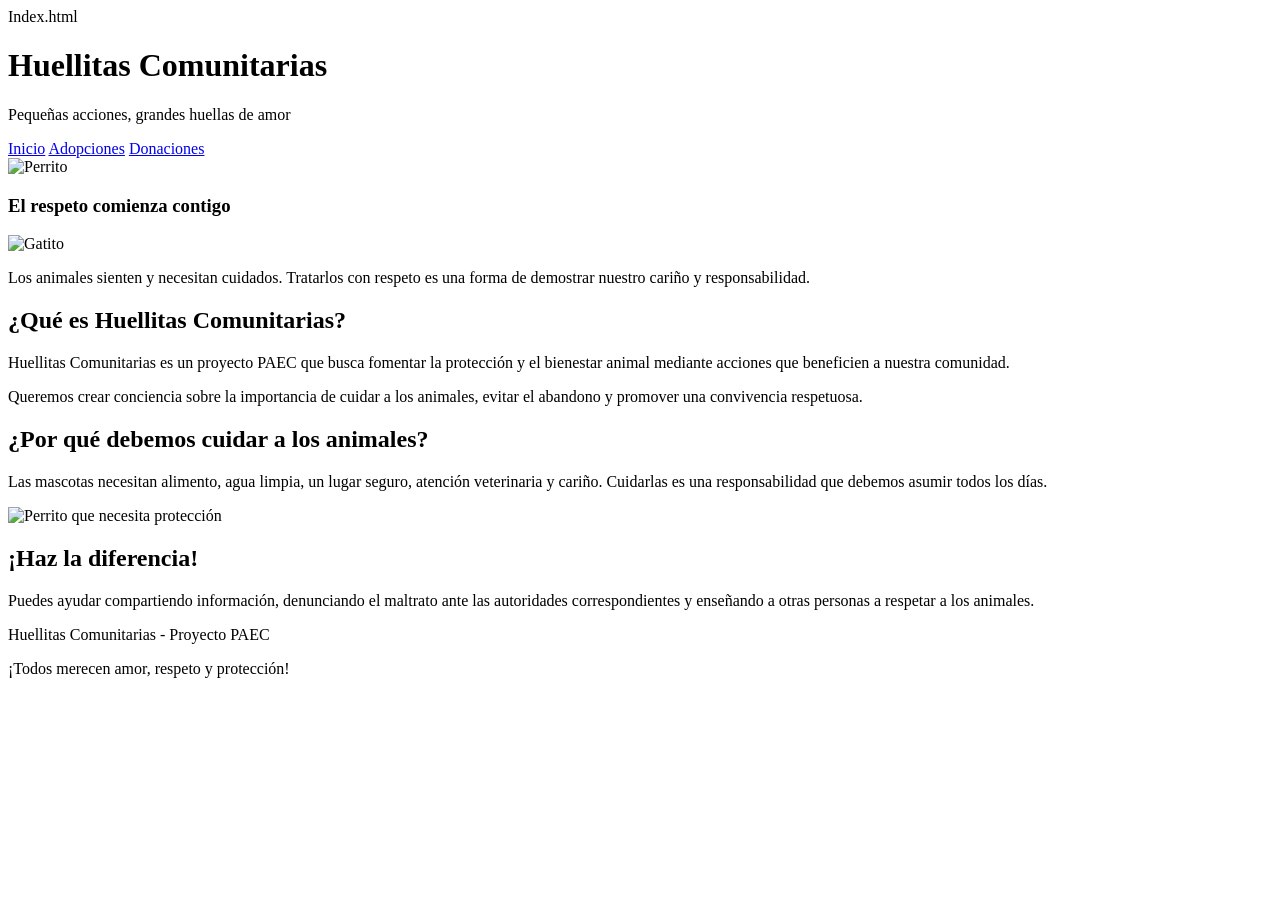
==== index.html @ 24e3ab09 "añadi index" ====
Index.html


<!DOCTYPE html>
<html lang="es">

<head>
    <meta charset="UTF-8">
    <meta name="viewport" content="width=device-width, initial-scale=1.0">
    <title>Huellitas Comunitarias - Inicio</title>
    <link rel="stylesheet" href="estilo.css">
</head>

<body>
    <header>
        <div>
            <h1>Huellitas Comunitarias</h1>
            <p>Pequeñas acciones, grandes huellas de amor</p>

            <nav class="barra-navegacion">
                <a href="index.html" class="boton-nav">Inicio</a>
                <a href="adopciones.html" class="boton-nav">Adopciones</a>
                <a href="donaciones.html" class="boton-nav">Donaciones</a>
            </nav>
        </div>

        <img src="img/perrito.jpg" alt="Perrito" class="logo-pequeno">
    </header>

    <main>
        <aside>
            <h3>El respeto comienza contigo</h3>

            <img src="img/gatito2.jpg" alt="Gatito" class="promocion-delsitio">

            <p>
                Los animales sienten y necesitan cuidados.
                Tratarlos con respeto es una forma de demostrar
                nuestro cariño y responsabilidad.
            </p>
        </aside>

        <section>
            <article>
                <h2>¿Qué es Huellitas Comunitarias?</h2>

                <p>
                    Huellitas Comunitarias es un proyecto PAEC que
                    busca fomentar la protección y el bienestar animal
                    mediante acciones que beneficien a nuestra comunidad.
                </p>

                <p>
                    Queremos crear conciencia sobre la importancia
                    de cuidar a los animales, evitar el abandono
                    y promover una convivencia respetuosa.
                </p>

                <h2>¿Por qué debemos cuidar a los animales?</h2>

                <p>
                    Las mascotas necesitan alimento, agua limpia,
                    un lugar seguro, atención veterinaria y cariño.
                    Cuidarlas es una responsabilidad que debemos
                    asumir todos los días.
                </p>

                <img src="img/perrito.jpg" alt="Perrito que necesita protección" class="articulo-principal">

                <h2>¡Haz la diferencia!</h2>

                <p>
                    Puedes ayudar compartiendo información,
                    denunciando el maltrato ante las autoridades
                    correspondientes y enseñando a otras personas
                    a respetar a los animales.
                </p>
            </article>
        </section>
    </main>

    <footer>
        <p>Huellitas Comunitarias - Proyecto PAEC</p>
        <p>¡Todos merecen amor, respeto y protección!</p>
    </footer>

</body>
</html>
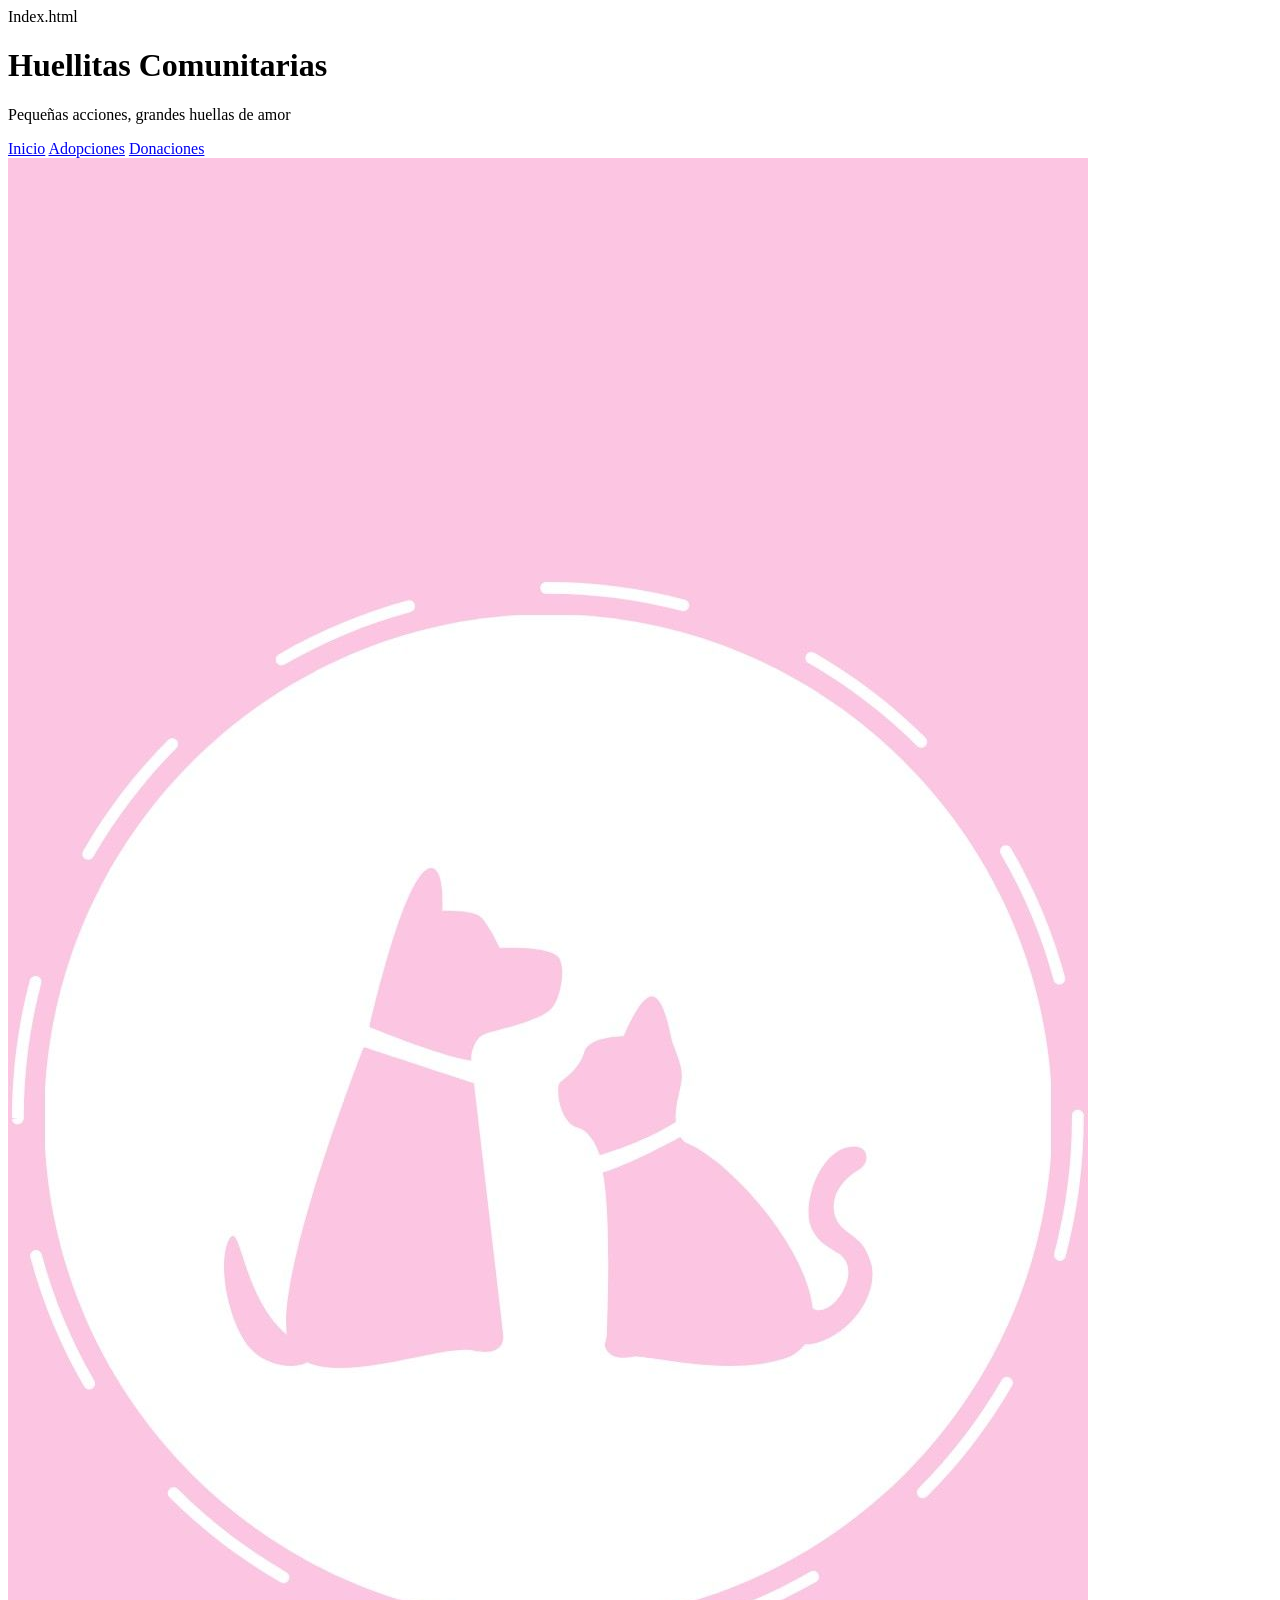
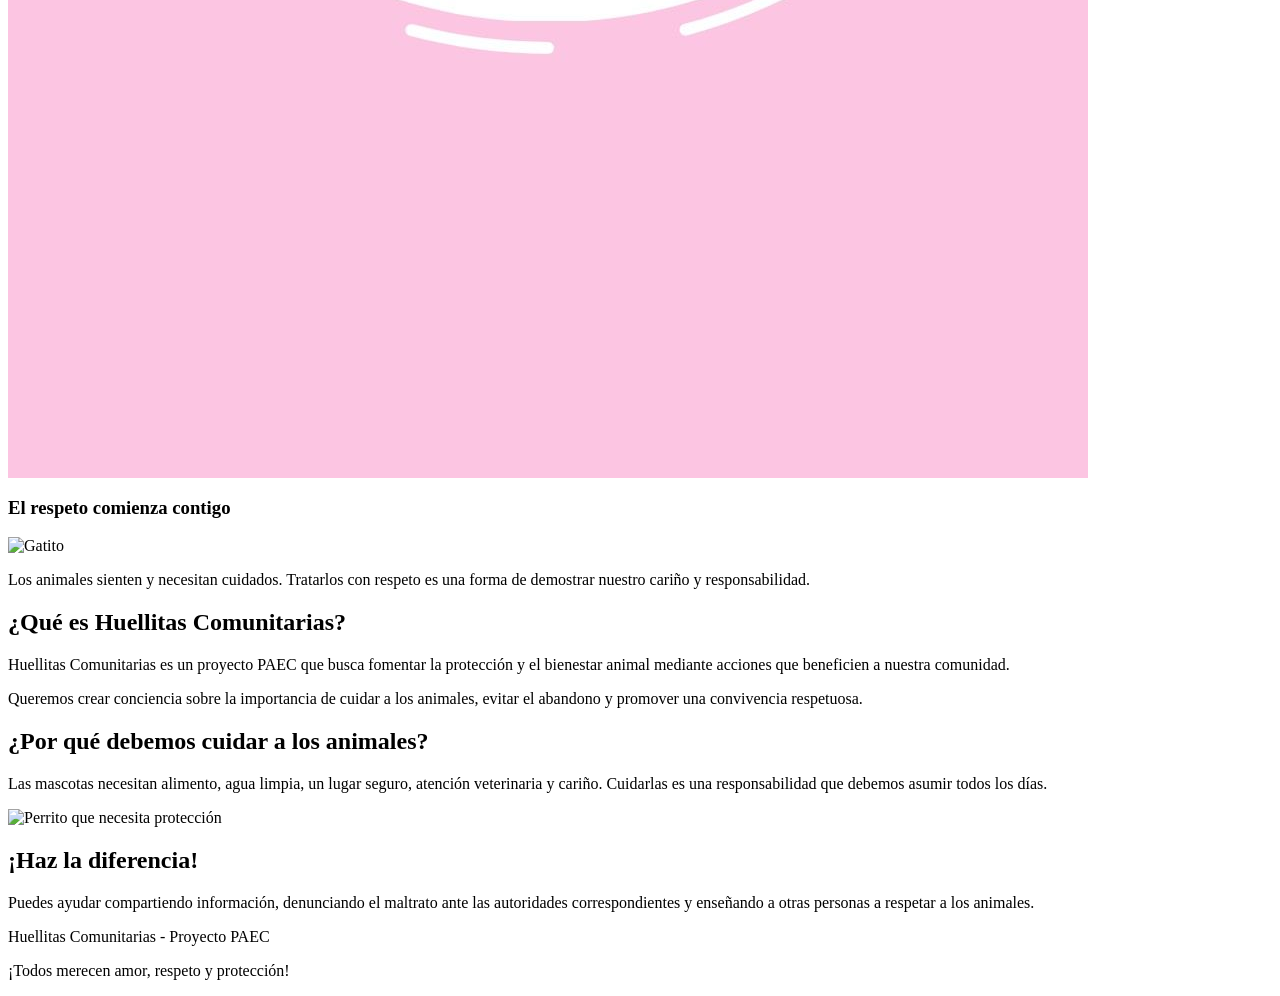
==== commit ee654512: "añadi adopciones" ====
--- a/index.html
+++ b/index.html
@@ -24,7 +24,7 @@
             </nav>
         </div>
 
-        <img src="img/perrito.jpg" alt="Perrito" class="logo-pequeno">
+        <img src="img/logo.jpg" alt="Logo" class="logo-pequeno">
     </header>
 
     <main>
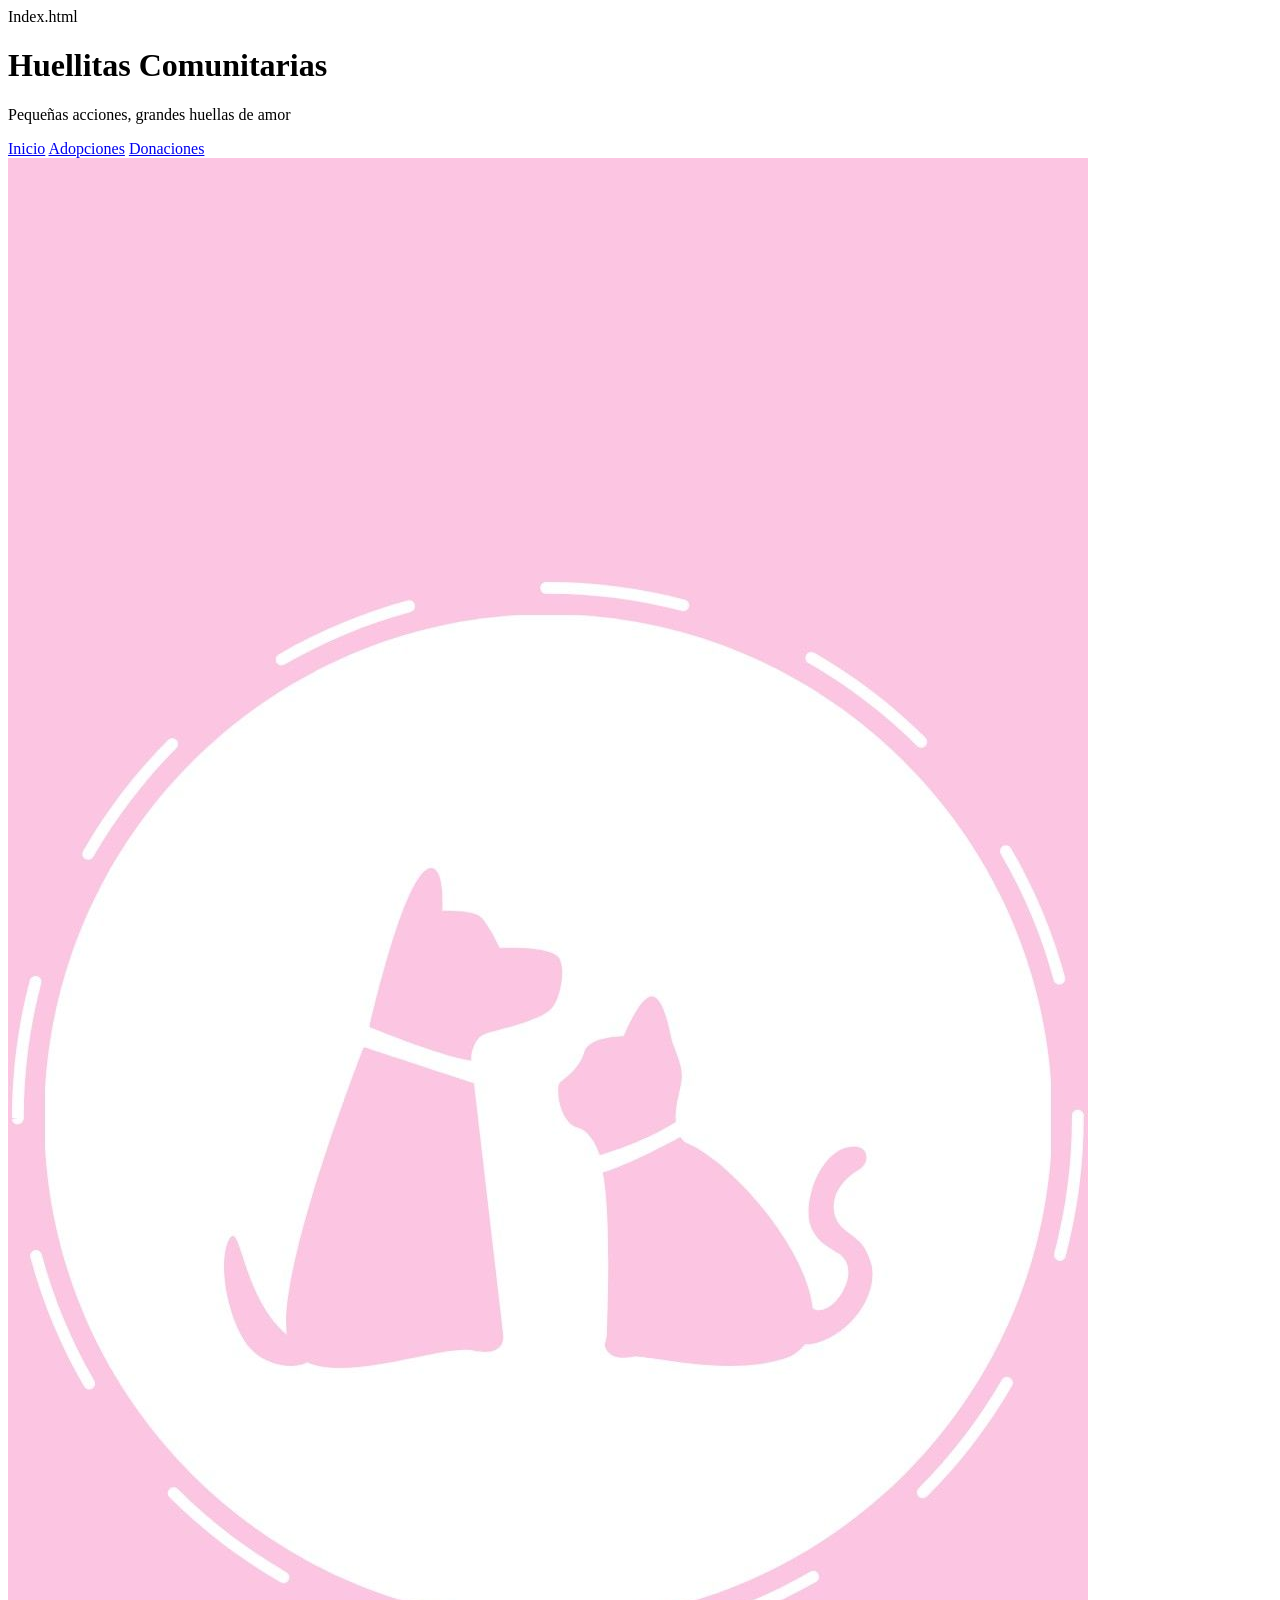
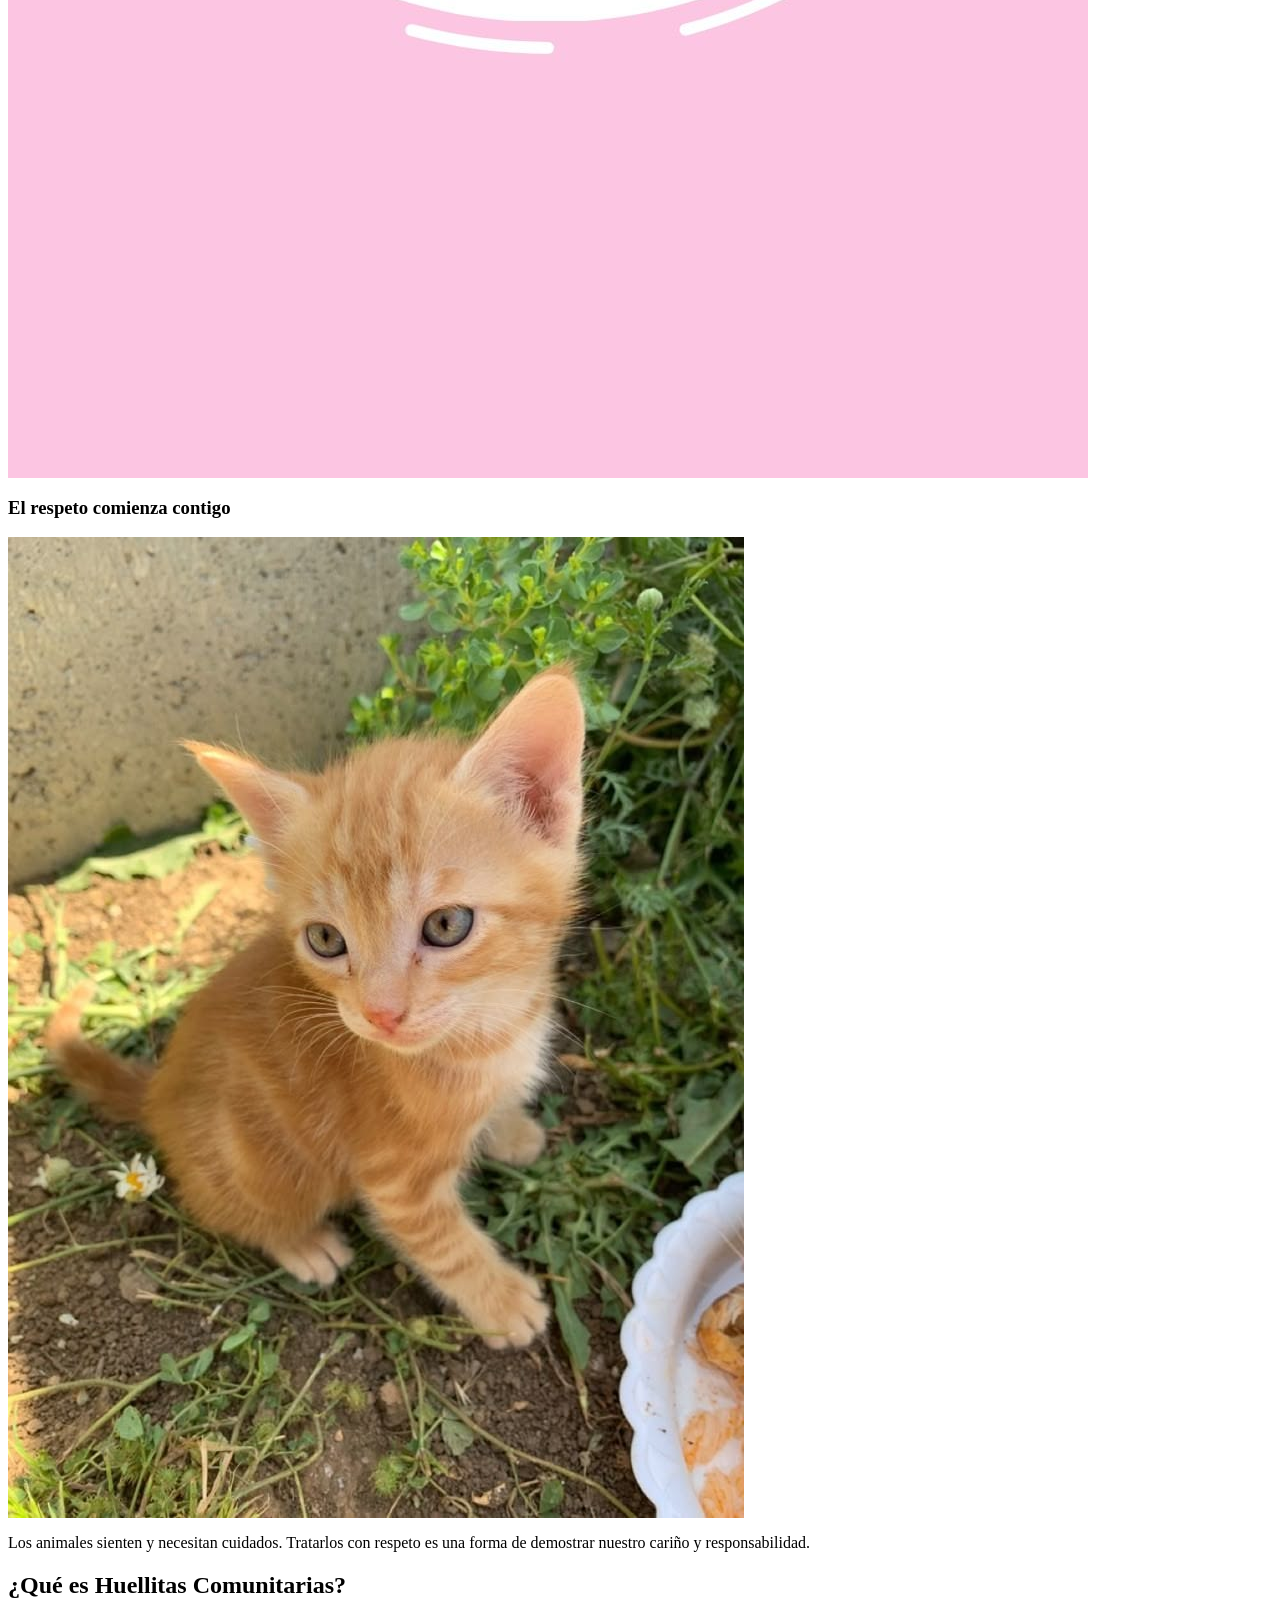
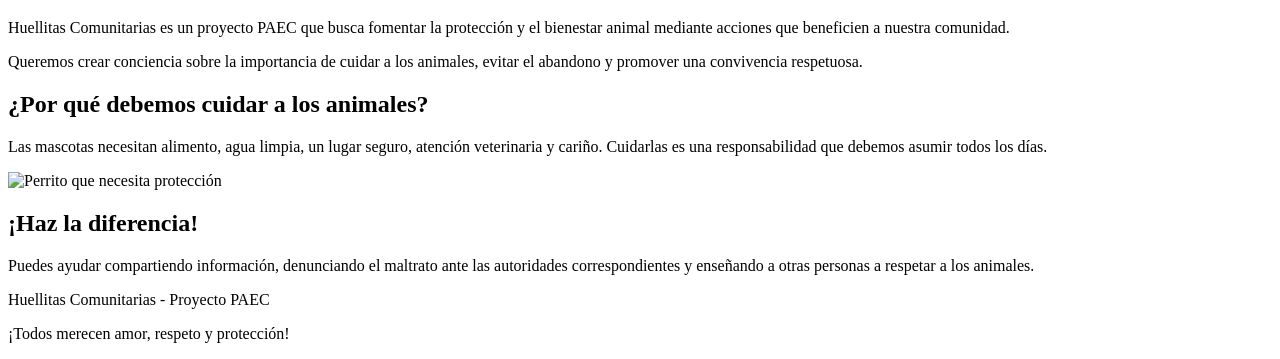
==== commit 7f4b6cc9: "añadi gatitos" ====
--- a/index.html
+++ b/index.html
@@ -31,7 +31,7 @@
         <aside>
             <h3>El respeto comienza contigo</h3>
 
-            <img src="img/gatito2.jpg" alt="Gatito" class="promocion-delsitio">
+            <img src="img/gatito.jpg" alt="Gatito" class="promocion-delsitio">
 
             <p>
                 Los animales sienten y necesitan cuidados.
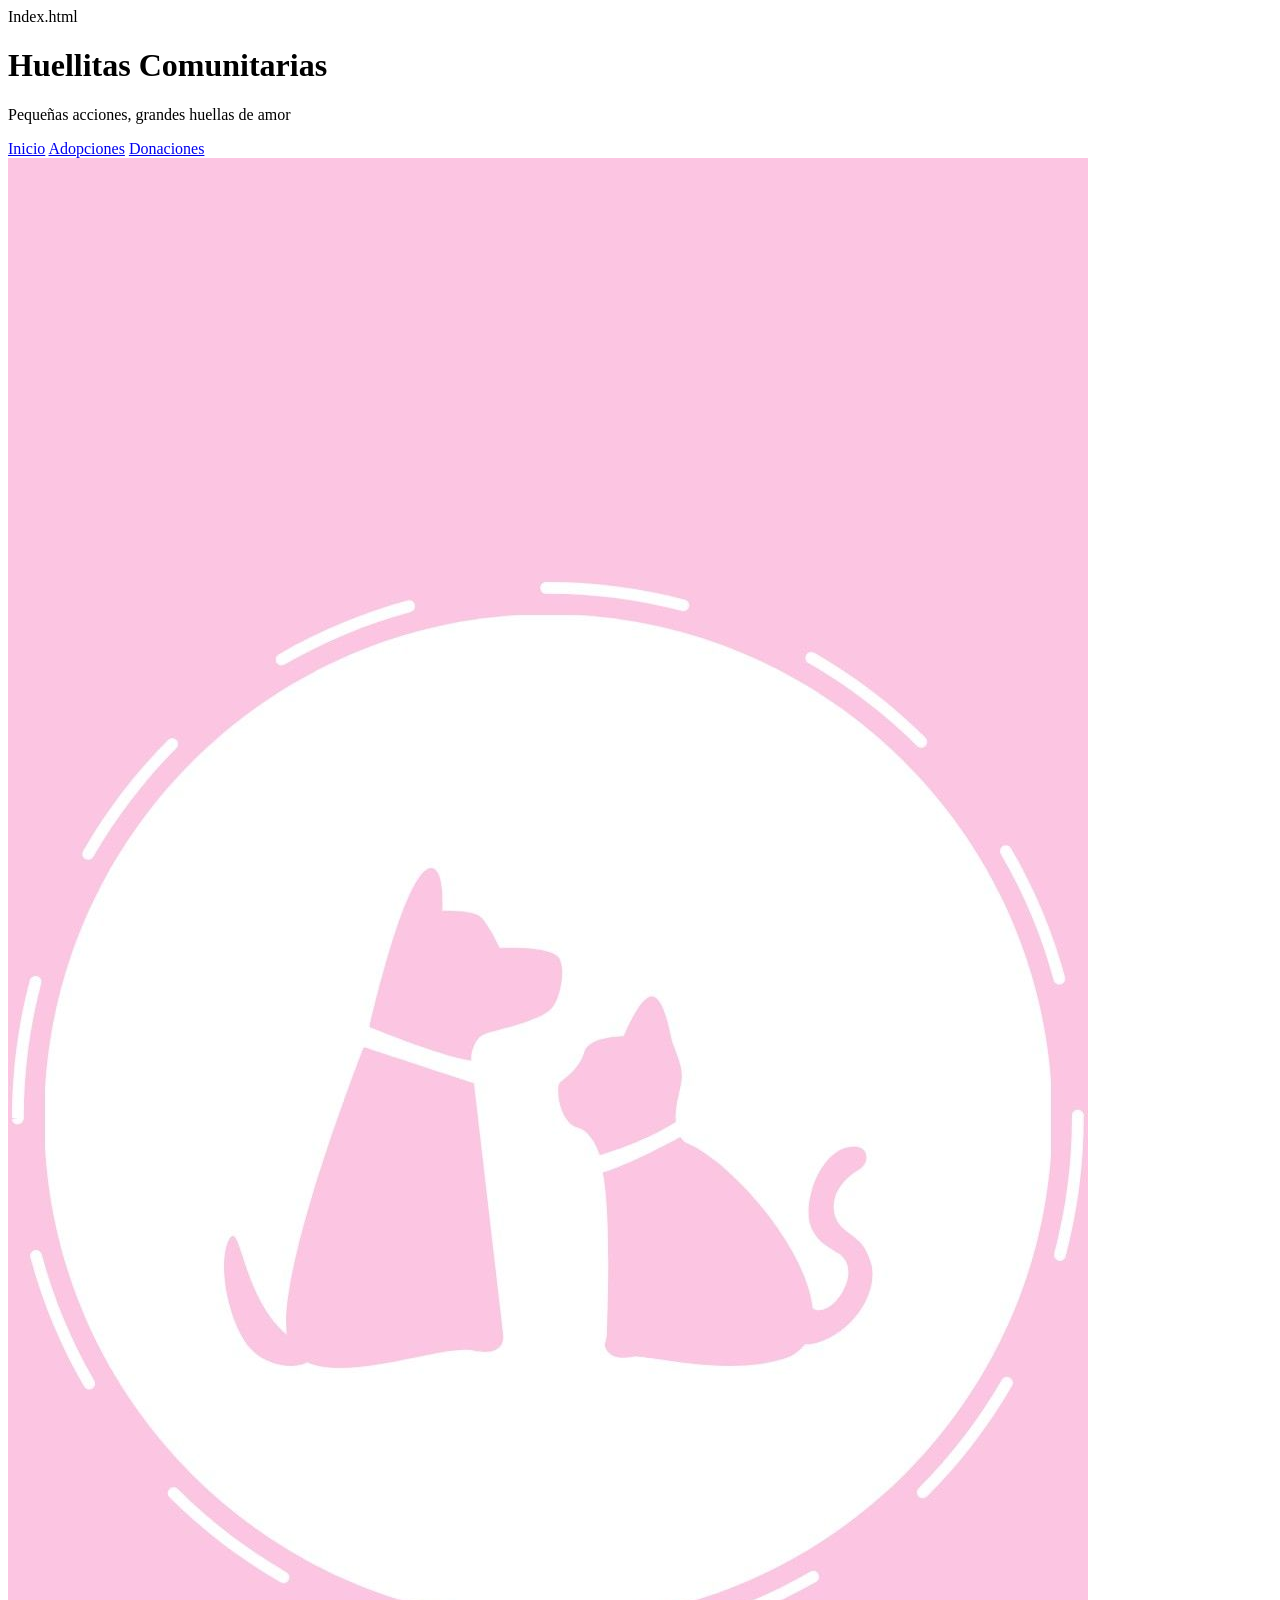
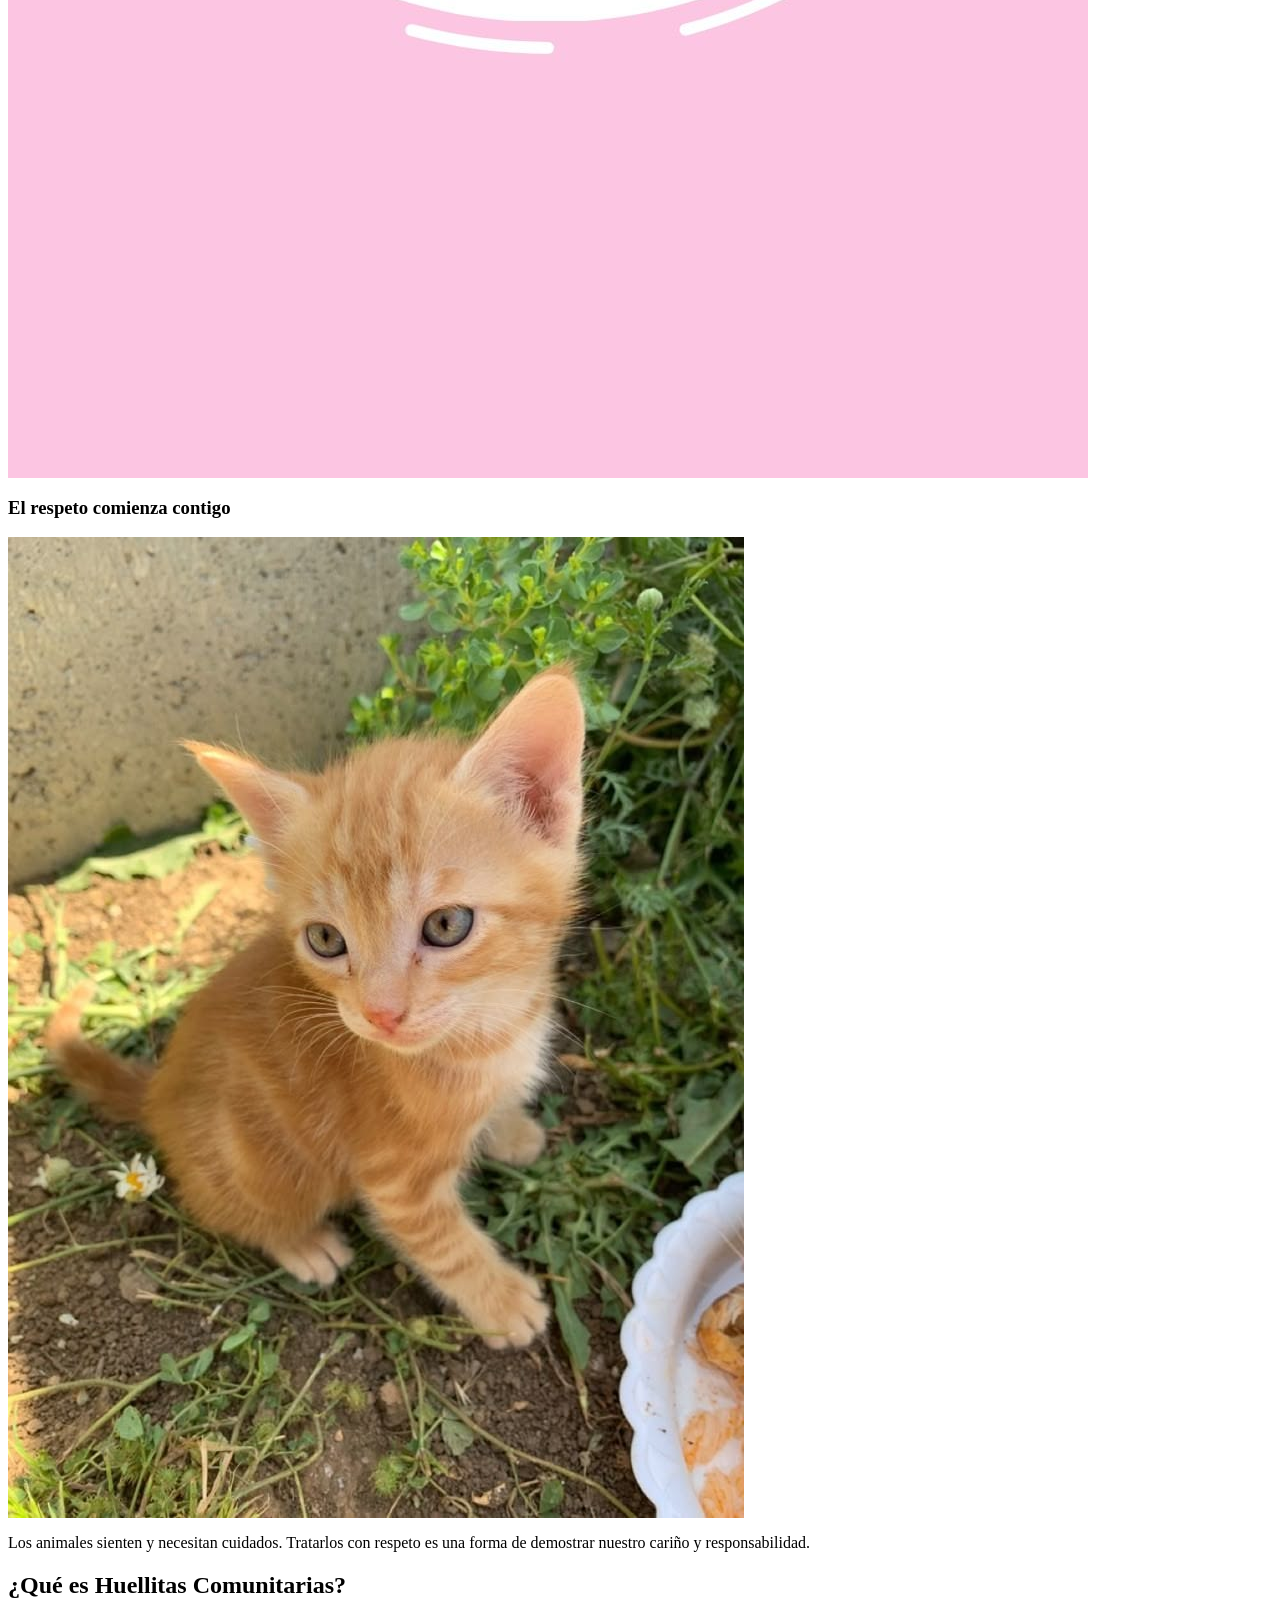
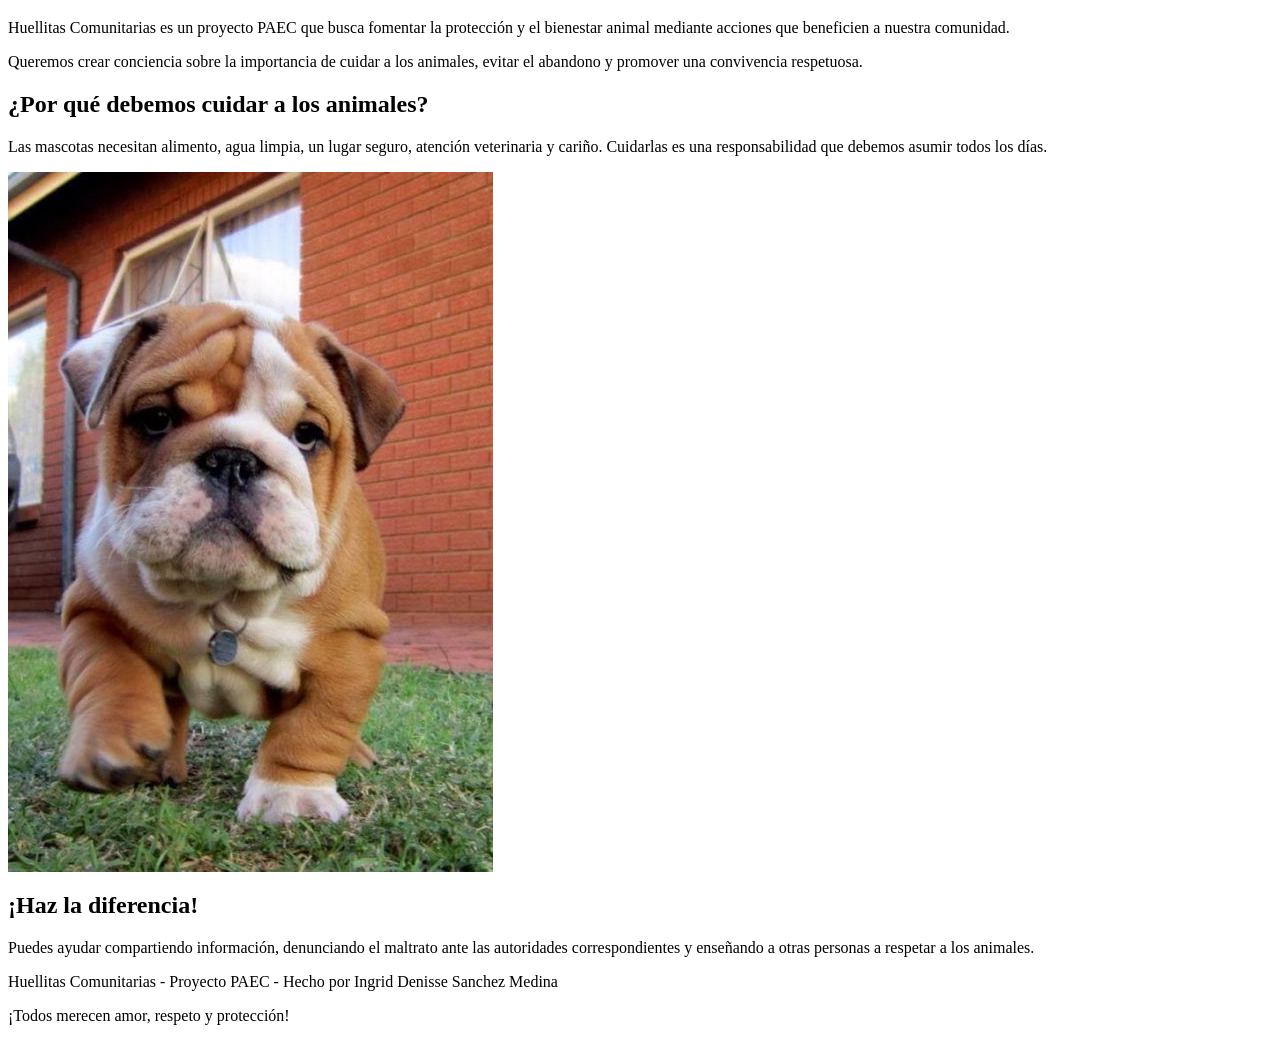
==== commit 2a7e1dd8: "actualice footer" ====
--- a/index.html
+++ b/index.html
@@ -80,7 +80,7 @@
     </main>
 
     <footer>
-        <p>Huellitas Comunitarias - Proyecto PAEC</p>
+        <p>Huellitas Comunitarias - Proyecto PAEC - Hecho por Ingrid Denisse Sanchez Medina</p>
         <p>¡Todos merecen amor, respeto y protección!</p>
     </footer>
 
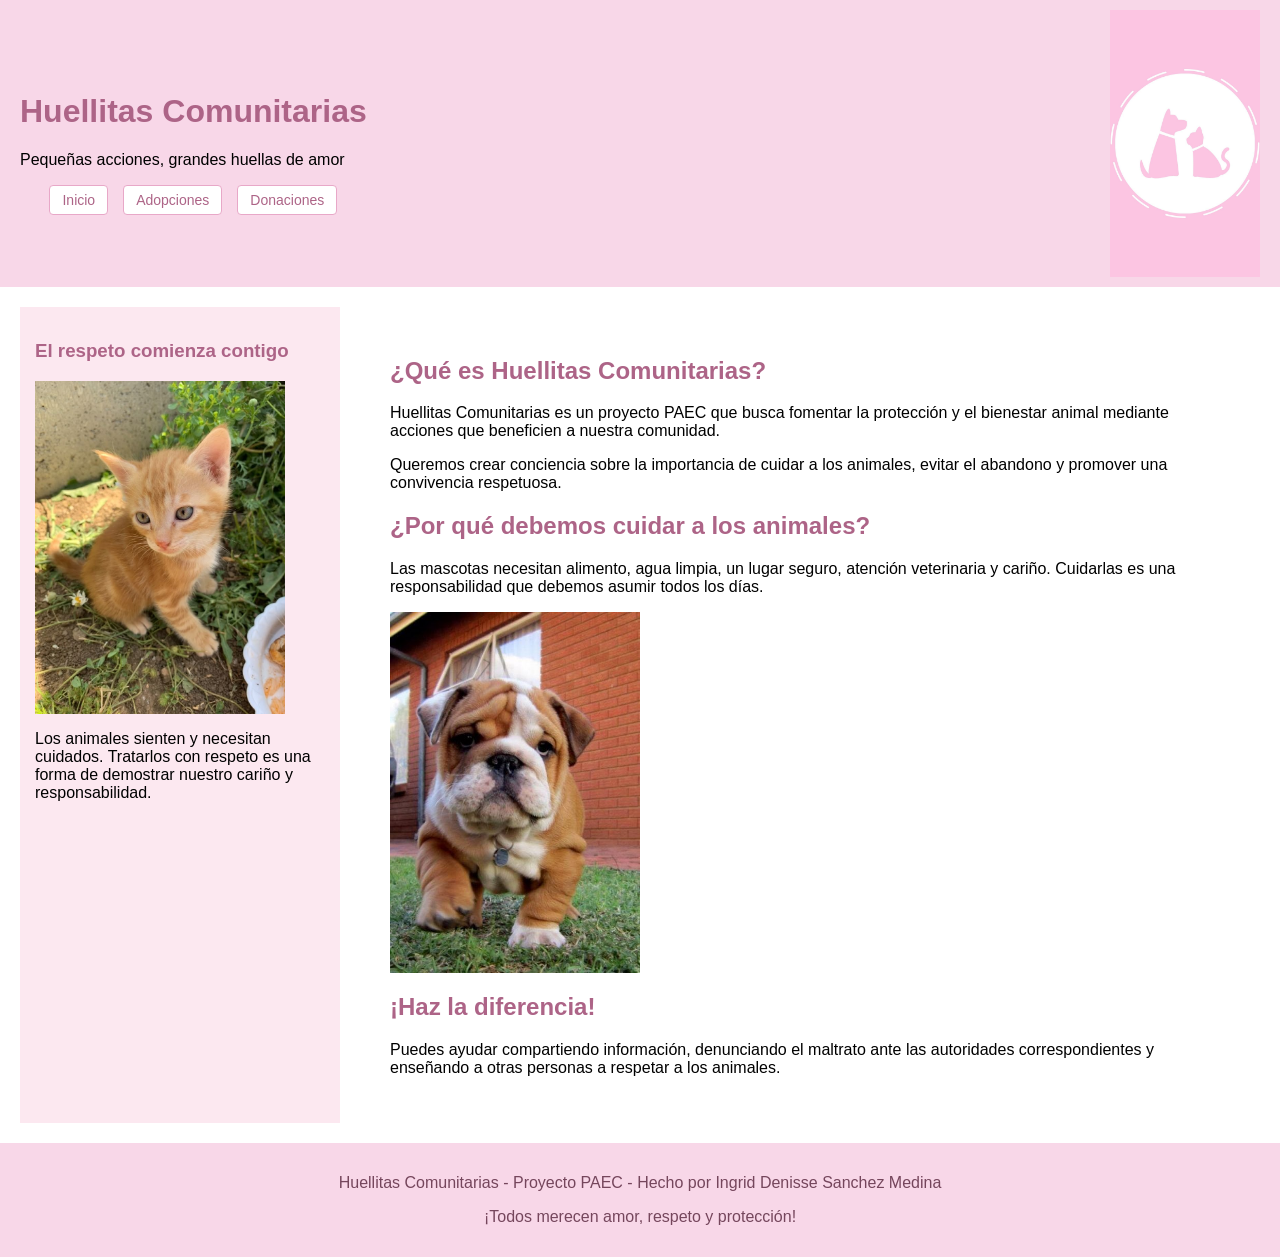
==== commit d4cbdc8f: "actualice index" ====
--- a/index.html
+++ b/index.html
@@ -1,4 +1,3 @@
-Index.html
 
 
 <!DOCTYPE html>
--- a/estilo.css
+++ b/estilo.css
@@ -0,0 +1,112 @@
+header {
+    display: flex;
+    justify-content: space-between;
+    align-items: center;
+    background-color: #F8D7E8;
+    padding: 10px 20px;
+}
+
+.logo-pequeno {
+    width: 150px;
+    height: auto;
+    display: block;
+}
+
+.promocion-delsitio {
+    width: 250px;
+    height: auto;
+    display: block;
+}
+
+.articulo-principal {
+    width: 250px;
+    height: auto;
+    display: block;
+}
+
+.barra-navegacion {
+    display: flex;
+    gap: 15px;
+    margin-top: 10px;
+    justify-content: center;
+    flex-wrap: wrap;
+}
+
+.boton-nav {
+    text-decoration: none;
+    color: #AD6487;
+    background-color: #FFFFFF;
+    padding: 6px 12px;
+    border-radius: 4px;
+    font-size: 14px;
+    font-family: sans-serif;
+    border: 1px solid #E8A8C8;
+}
+
+.boton-nav:hover {
+    background-color: #F8D7E8;
+    color: #AD6487;
+}
+
+main {
+    display: flex;
+    gap: 20px;
+    padding: 20px;
+}
+
+aside {
+    width: 25%;
+    background-color: #FCE8F0;
+    padding: 15px;
+}
+
+section {
+    width: 75%;
+    background-color: #FFFFFF;
+    padding: 15px;
+}
+
+article {
+    background-color: #FFFFFF;
+    padding: 15px;
+}
+
+h1, h2, h3 {
+    color: #AD6487;
+}
+
+body {
+    margin: 0;
+    font-family: Arial, sans-serif;
+    background-color: #FFFFFF;
+}
+
+img {
+    max-width: 100%;
+    height: auto;
+}
+
+footer {
+    background-color: #F8D7E8;
+    text-align: center;
+    padding: 15px;
+    color: #75465C;
+}
+
+@media (max-width: 650px) {
+    header {
+        flex-direction: column;
+    }
+
+    main {
+        flex-direction: column;
+    }
+
+    aside, section {
+        width: 100%;
+    }
+
+    .barra-navegacion {
+        gap: 8px;
+    }
+}
